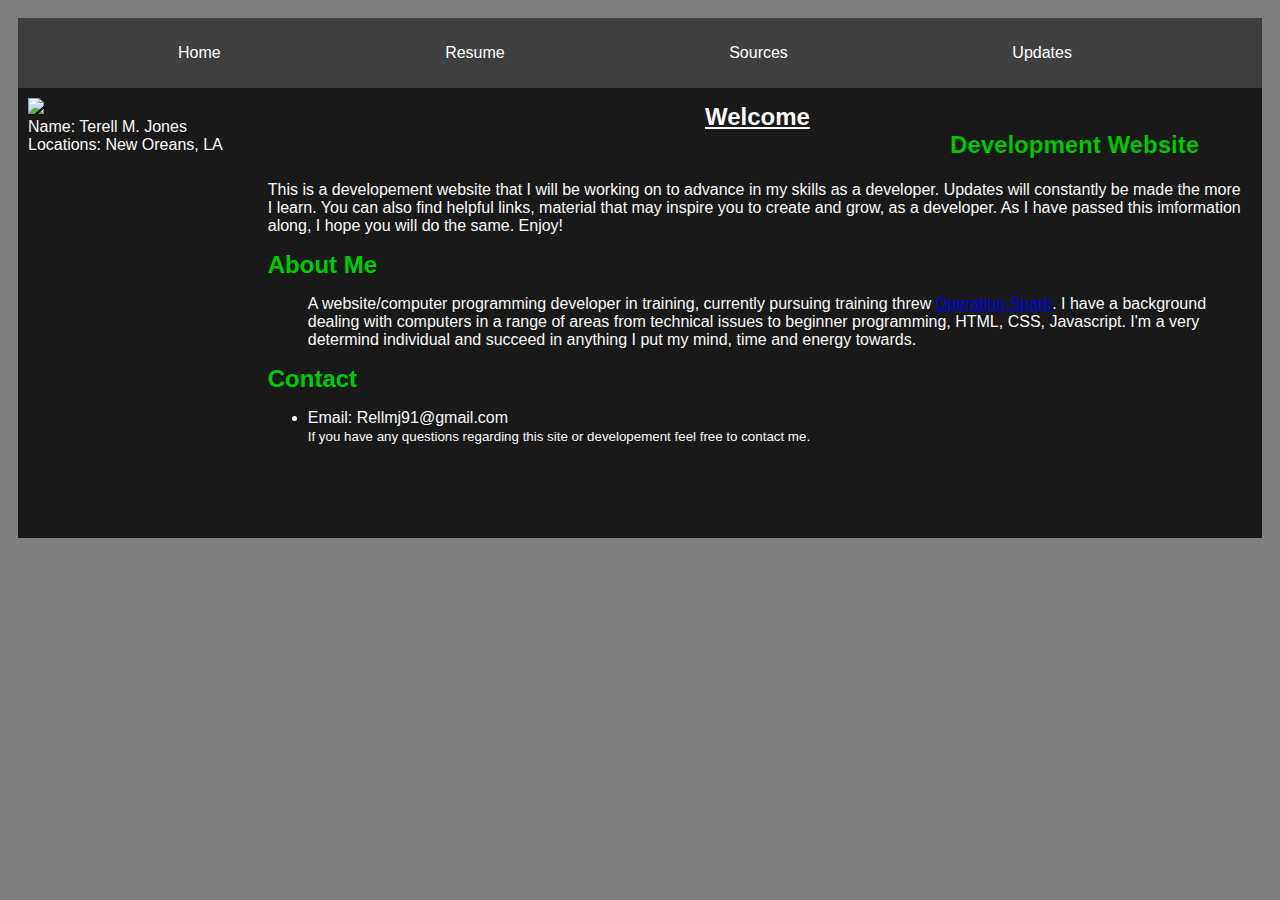
==== Index.html @ f9c16f32 "create index page" ====
<!DOCTYPE html>
<html lang="en">
	<head>
		<title>Terell's Developing Website</title>
		<base target="_blank">
		<style>
            body {
                background: rgba(0, 0, 0, 0.5);
				background-image: url("http://blog.twmg.com.au/wp-content/uploads/2013/10/web-development.jpg");
                color: rgb(250, 250, 250);
                padding: 10px;
                font-family: arial;
            }
            header {
                font-size: 1.5em;
                font-weight: bold;
            }
            [id=all-contents] {
                max-width: 1300px;
                margin: auto;
            }
    
            /* navigation menu */
            nav {
                background: rgba(0, 0, 0, 0.5);
                margin: 0 auto;
                display: flex;
                padding: 10px;
            }
            nav header {
                display: flex;
                align-items: center;
                color: rgb(255, 255, 255);
                flex: 1;
            }
            nav ul {
                list-style-image: none;
            }
            nav li {
                display: inline-block;
                padding: 0 110px;
            }
            nav a {
                text-decoration: none;
                color: #fff;
            }
    
            /* main container area beneath menu */
            main {
                background: rgba(0, 0, 0, 0.8);
				height: 450px;
                display: flex;

            }
            [class=sidebar] {
                margin-right: 20px;
                padding: 10px;
            }
            [class=sidebar] img {
                width: 200px;

            }
            [class=content] {
                flex: 1;
                padding: 15px;
            }
            [class=interests] header {
                font-size: 1.25em;
            }
        </style>
			
	</head>
	<body>
		<div id="all-contents">
			<nav>
				<ul>
					<li><a href="index.html">Home</a></li>
					<li><a href="Resume.txt">Resume</a></li>
					<li><a href="Sources.txt">Sources</a></li>
					<li><a href="Updates.txt">Updates</a></li>
				</ul>
			</nav>
			<main>
				<div class="sidebar">
					<img src="http://www.lessuk.org/downloads/Photos/Staff-Photos/No_picture_icon_2.jpg">
					</br>
						Name: Terell M. Jones</br>
						Locations: New Oreans, LA</br>
					
				</div>
				<div class="content">
					<header><u><center>Welcome</u></center><marquee behavior="alternate"></green><font color="00CC00">Development Website</font></marquee></header>
					
					<p>This is a developement website that I will be working on to advance in my skills as a
					developer. Updates will constantly be made the more I learn. You can also find helpful links,
					material that may inspire you to create and grow, as a developer. As I have passed this
					imformation along, I hope you will do the same. Enjoy!
					</p>
					<section class="About Me">
						<header><font color="00CC00">About Me</font></header>
						<ul>
						A website/computer programming developer in training, currently pursuing training threw
						<a href="https://operationspark.org/" target="_blank">Operation Spark</a>. I have a background dealing with computers in a range of
						areas from technical issues to beginner programming, HTML, CSS, Javascript. I'm a very determind
						individual and succeed in anything I put my mind, time and energy towards.
						</ul>
					<section class="Contact">
						<header><font color="00CC00">Contact</font></header>
						<ul>
							<li>Email: Rellmj91@gmail.com</li>
							<small>If you have any questions regarding this site or developement
							feel free to contact me.</small>
						</ul>
					
					</section>
				</div>
			</main>
		</div>
	</body
</html>
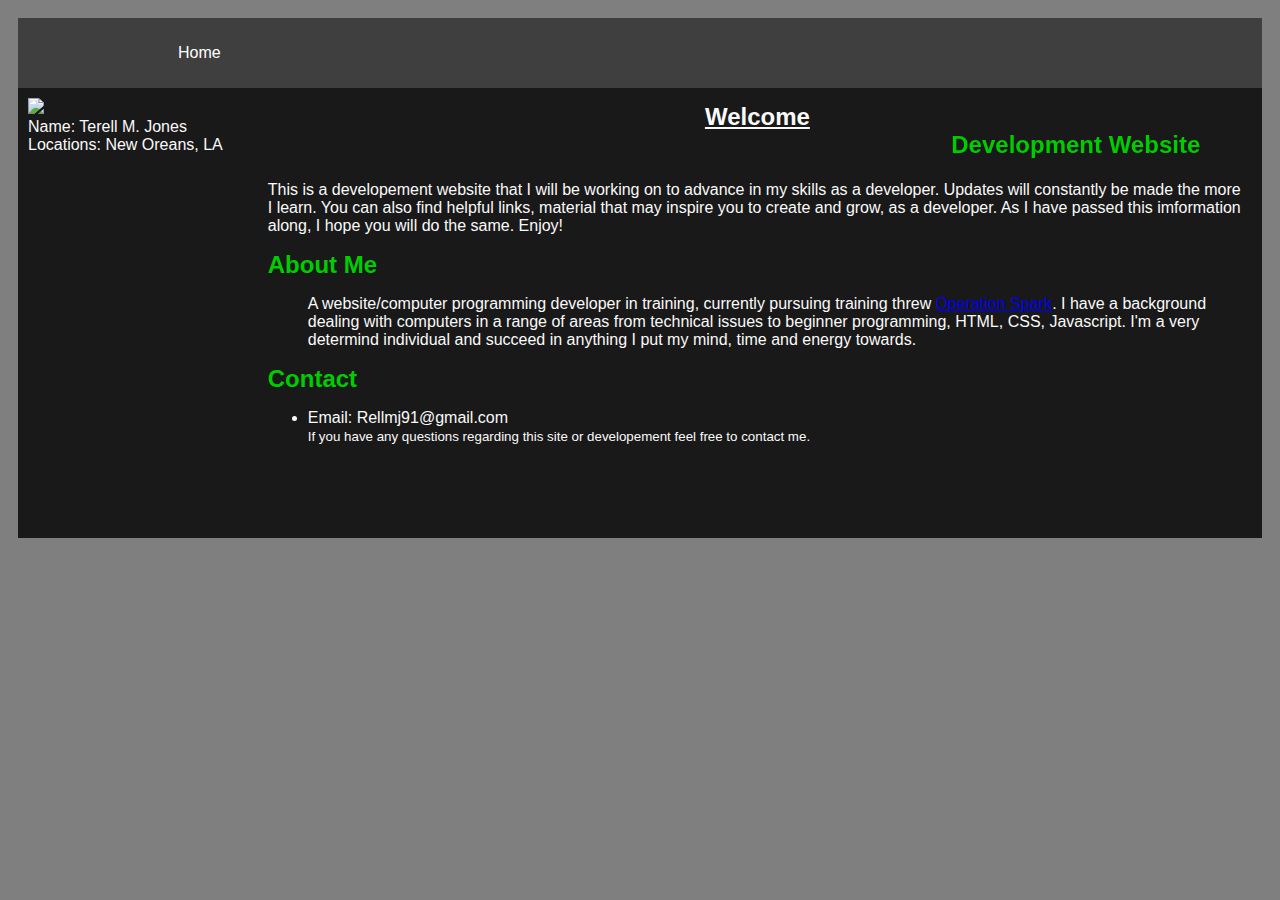
==== commit 831fbdfb: "ali debug" ====
--- a/Index.html
+++ b/Index.html
@@ -75,14 +75,14 @@
 			<nav>
 				<ul>
 					<li><a href="index.html">Home</a></li>
-					<li><a href="Resume.txt">Resume</a></li>
-					<li><a href="Sources.txt">Sources</a></li>
-					<li><a href="Updates.txt">Updates</a></li>
+					<!--<li><a href="Resume.txt">Resume</a></li>-->
+					<!--<li><a href="Sources.txt">Sources</a></li>-->
+					<!--<li><a href="Updates.txt">Updates</a></li>-->
 				</ul>
 			</nav>
 			<main>
 				<div class="sidebar">
-					<img src="http://www.lessuk.org/downloads/Photos/Staff-Photos/No_picture_icon_2.jpg">
+					<img src="http://behssa.com/wp-content/uploads/2016/07/no-profile-img.gif">
 					</br>
 						Name: Terell M. Jones</br>
 						Locations: New Oreans, LA</br>
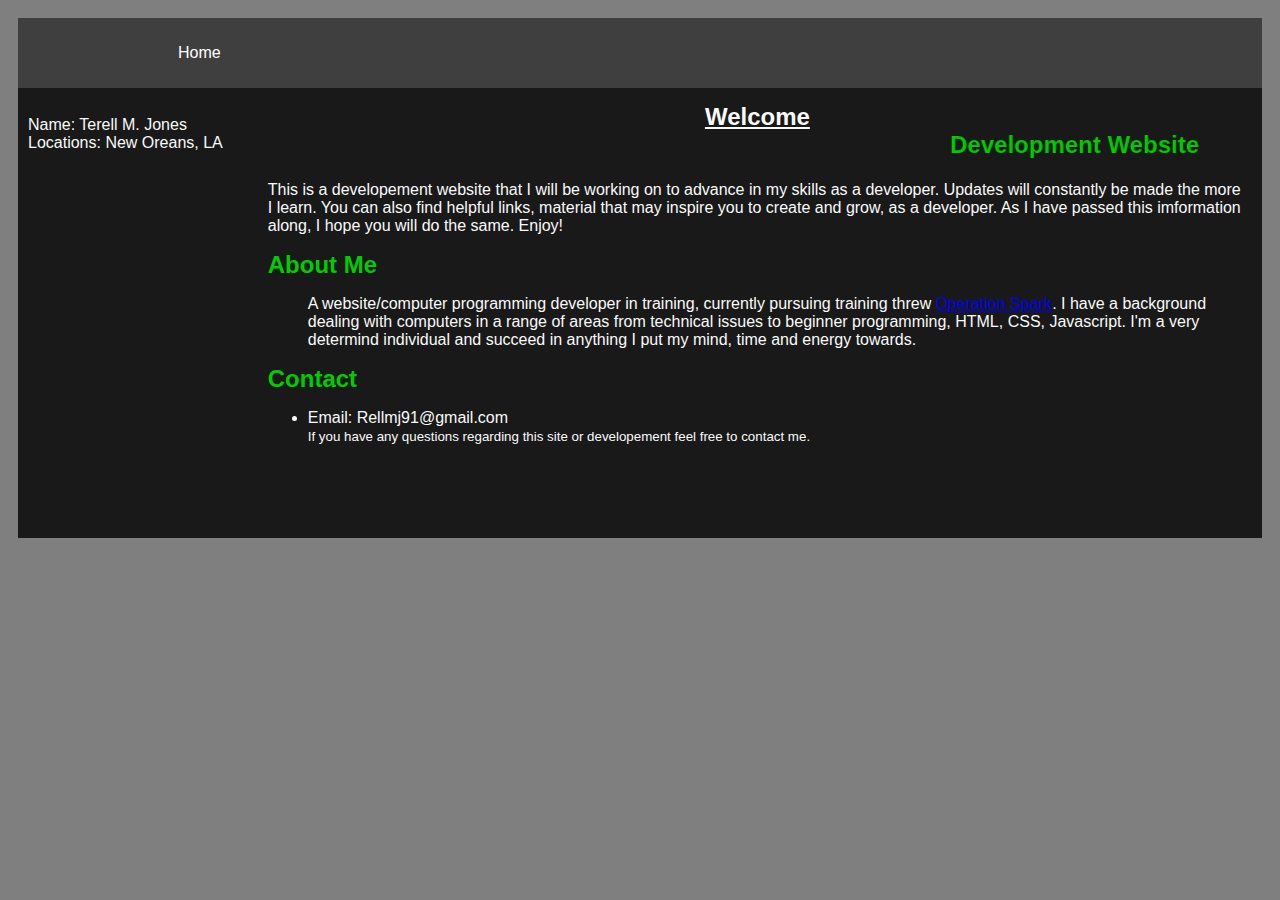
==== commit da02502e: "ali debug" ====
--- a/Index.html
+++ b/Index.html
@@ -6,7 +6,7 @@
 		<style>
             body {
                 background: rgba(0, 0, 0, 0.5);
-				background-image: url("http://blog.twmg.com.au/wp-content/uploads/2013/10/web-development.jpg");
+				/*background-image: url("http://blog.twmg.com.au/wp-content/uploads/2013/10/web-development.jpg");*/
                 color: rgb(250, 250, 250);
                 padding: 10px;
                 font-family: arial;
@@ -82,7 +82,7 @@
 			</nav>
 			<main>
 				<div class="sidebar">
-					<img src="http://behssa.com/wp-content/uploads/2016/07/no-profile-img.gif">
+					<!--<img src="http://behssa.com/wp-content/uploads/2016/07/no-profile-img.gif">-->
 					</br>
 						Name: Terell M. Jones</br>
 						Locations: New Oreans, LA</br>
